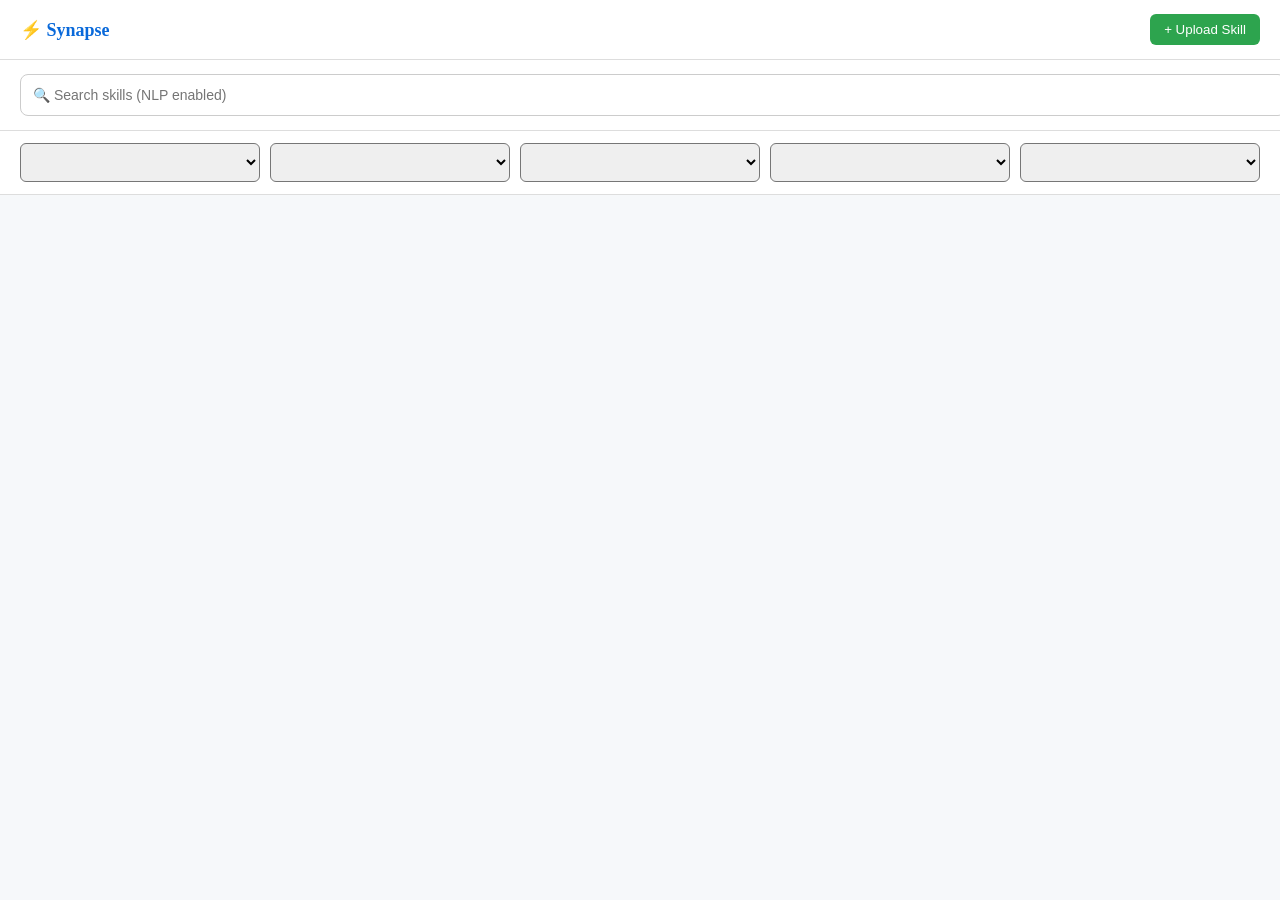
==== frontend/index.html @ e8ceedee "Refactored Architecture of project" ====
<!DOCTYPE html>
<html lang="en">
<head>
<meta charset="UTF-8">
<title>Synapse</title>

<style>
body {
    font-family: -apple-system, BlinkMacSystemFont, 'Segoe UI';
    background: #f6f8fa;
    margin: 0;
}

/* HEADER */
.header {
    background: white;
    padding: 14px 20px;
    border-bottom: 1px solid #ddd;
    display: flex;
    justify-content: space-between;
    align-items: center;
}

.logo {
    font-weight: 700;
    font-size: 18px;
    color: #0969da;
}

.upload-btn {
    background: #2da44e;
    color: white;
    border: none;
    padding: 8px 14px;
    border-radius: 6px;
    cursor: pointer;
}

/* SEARCH */
.search-bar {
    padding: 14px 20px;
    background: white;
    border-bottom: 1px solid #ddd;
}

.search-bar input {
    width: 100%;
    padding: 12px;
    font-size: 14px;
    border-radius: 8px;
    border: 1px solid #ccc;
}

/* FILTERS */
.filters {
    display: grid;
    grid-template-columns: repeat(5, 1fr);
    gap: 10px;
    padding: 12px 20px;
    background: white;
    border-bottom: 1px solid #ddd;
}

.filters select {
    width: 100%;
    padding: 10px;
    border-radius: 6px;
}

/* GRID */
.grid {
    padding: 20px;
    display: grid;
    grid-template-columns: repeat(auto-fill, minmax(360px,1fr));
    gap: 16px;
}

/* CARD */
.card {
    background: white;
    border: 1px solid #ddd;
    border-radius: 10px;
    padding: 16px;
    transition: 0.2s;
}

.card:hover {
    transform: translateY(-3px);
    border-color: #0969da;
    box-shadow: 0 6px 18px rgba(0,0,0,0.1);
}

.title {
    font-weight: 700;
    font-size: 15px;
    color: #0969da;
}

.summary {
    font-size: 13px;
    color: #57606a;
    margin: 8px 0;
}

.tags {
    display: flex;
    flex-wrap: wrap;
    gap: 6px;
}

.tag {
    font-size: 11px;
    padding: 4px 8px;
    border-radius: 12px;
    background: #f0f6ff;
}

.meta {
    margin-top: 10px;
    font-size: 11px;
    color: #666;
}
</style>
<script src="config.js"></script>
</head>

<body>

<!-- HEADER -->
<div class="header">
    <div class="logo">⚡ Synapse</div>

    <input type="file" id="fileInput" style="display:none">

    <button class="upload-btn"
        onclick="document.getElementById('fileInput').click()">
        + Upload Skill
    </button>
</div>

<!-- SEARCH -->
<div class="search-bar">
    <input id="searchBox" placeholder="🔍 Search skills (NLP enabled)">
</div>

<!-- FILTERS -->
<div class="filters">
    <select id="domainFilter"></select>
    <select id="usageFilter"></select>
    <select id="techFilter"></select>
    <select id="langFilter"></select>
    <select id="difficultyFilter"></select>
</div>

<!-- GRID -->
<div class="grid" id="grid"></div>

<script>

const API = CONFIG.API;

let SKILLS = [];

/* ---------------- SAFE ARRAY ---------------- */
function arr(x) {
    if (!x) return [];
    if (Array.isArray(x)) return x;
    return [x];
}

/* ---------------- LOAD ---------------- */
async function load() {
    try {
        const res = await fetch(`${API}/api/v1/skills`);
        SKILLS = await res.json();

        console.log("Loaded skills:", SKILLS);

        buildFilters();
        render(SKILLS);

    } catch (err) {
        console.error("Load failed", err);
    }
}

/* ---------------- BUILD FILTERS ---------------- */
function buildFilters() {
    build("domainFilter","domain");
    build("usageFilter","usage");
    build("techFilter","tech");
    build("langFilter","language");
    build("difficultyFilter","difficulty");
}

function build(id, field) {
    const el = document.getElementById(id);
    const values = new Set();

    SKILLS.forEach(s => {
        arr(s[field]).forEach(v => values.add(v));
    });

    el.innerHTML =
        `<option value="">All ${field}</option>` +
        [...values].map(v => `<option>${v}</option>`).join('');
}

/* ---------------- NLP SEARCH ---------------- */
function score(skill, query) {

    let text = `
        ${skill.title || ""}
        ${skill.summary || ""}
        ${arr(skill.domain).join(" ")}
        ${arr(skill.usage).join(" ")}
        ${arr(skill.tech).join(" ")}
        ${arr(skill.language).join(" ")}
    `.toLowerCase();

    return query.split(" ").reduce((acc,q)=>
        acc + (text.includes(q)?1:0),0);
}

/* ---------------- APPLY FILTER ---------------- */
function apply() {

    let filtered = SKILLS;

    const q = document.getElementById("searchBox").value.toLowerCase();

    const domain = val("domainFilter");
    const usage = val("usageFilter");
    const tech = val("techFilter");
    const lang = val("langFilter");
    const diff = val("difficultyFilter");

    filtered = filtered.filter(s =>
        (!domain || arr(s.domain).includes(domain)) &&
        (!usage || arr(s.usage).includes(usage)) &&
        (!tech || arr(s.tech).includes(tech)) &&
        (!lang || arr(s.language).includes(lang)) &&
        (!diff || s.difficulty === diff)
    );

    if (q) {
        filtered = filtered
            .map(s => ({...s, _score: score(s,q)}))
            .sort((a,b)=>b._score-a._score);
    }

    render(filtered);
}

function val(id){
    return document.getElementById(id).value;
}

/* ---------------- RENDER ---------------- */
function render(list) {

    const grid = document.getElementById("grid");

    if (!list.length) {
        grid.innerHTML = "<div style='padding:20px'>No skills found</div>";
        return;
    }

    grid.innerHTML = list.map(s => `
        <div class="card">

            <div class="title">${s.title || "Untitled Skill"}</div>

            <div class="summary">${s.summary || ""}</div>

            <div class="tags">
                ${arr(s.domain).map(tag).join("")}
                ${arr(s.usage).map(tag).join("")}
                ${arr(s.tech).map(tag).join("")}
                ${arr(s.language).map(tag).join("")}
            </div>

            <div class="meta">
                Difficulty: ${s.difficulty || "medium"}
            </div>

        </div>
    `).join('');
}

function tag(t){
    return `<span class="tag">${t}</span>`;
}

/* ---------------- UPLOAD ---------------- */
document.getElementById("fileInput")
.addEventListener("change", async (e)=>{

    const file = e.target.files[0];
    if(!file) return;

    const form = new FormData();
    form.append("file", file);

    try {
        const res = await fetch(`${API}/api/v1/skills/upload`,{
            method:"POST",
            body:form
        });

        const skill = await res.json();

        console.log("Uploaded skill:", skill);

        // safest: reload from backend
        await load();

    } catch (err) {
        console.error("Upload failed", err);
        alert("Upload failed");
    }
});

/* ---------------- EVENTS ---------------- */
document.querySelectorAll("select")
    .forEach(el=>el.addEventListener("change",apply));

document.getElementById("searchBox")
    .addEventListener("input",apply);

/* ---------------- INIT ---------------- */
load();

</script>

</body>
</html>
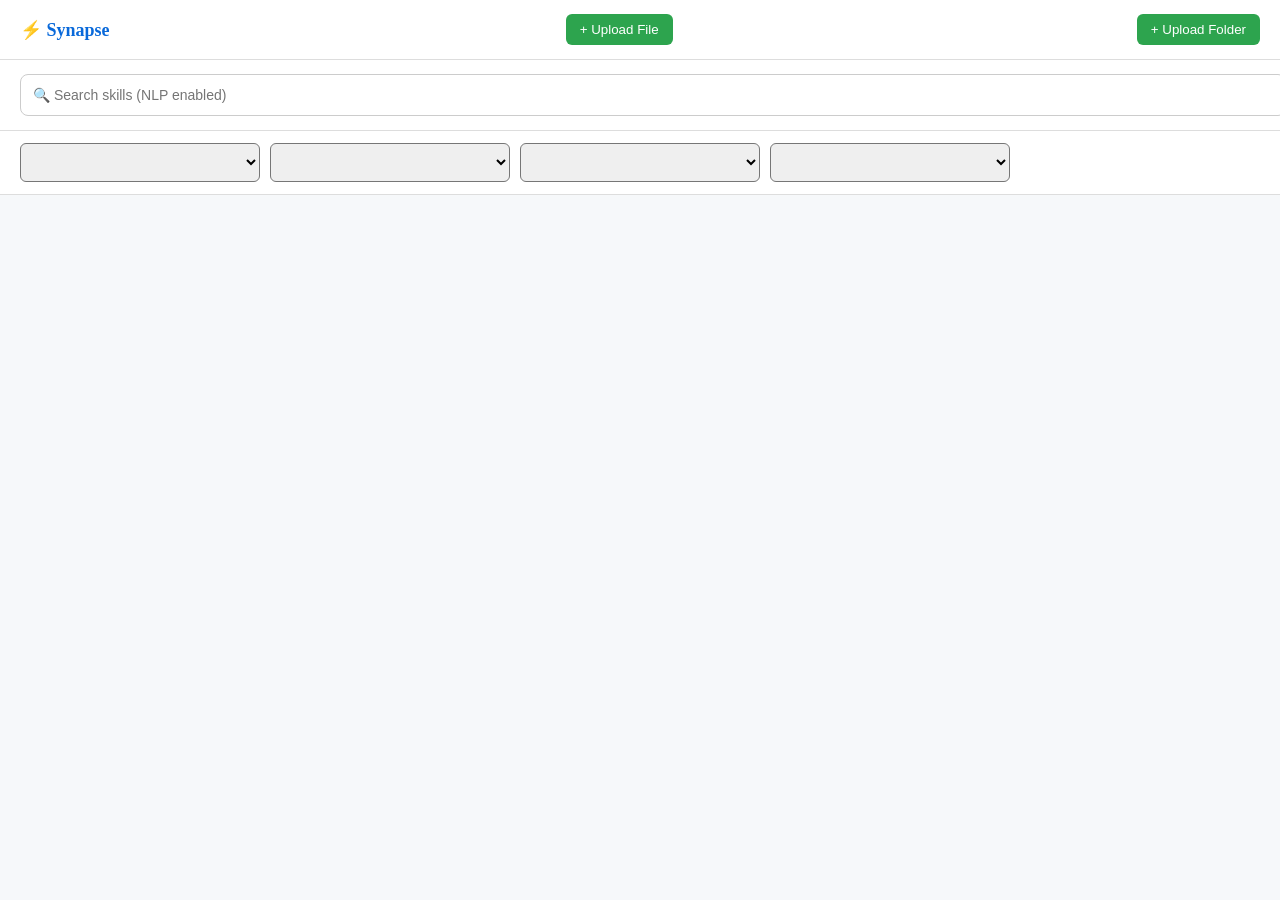
==== commit f83aeb71: "added new features(tag, desc refined, upload steps) on UI and backend" ====
--- a/frontend/index.html
+++ b/frontend/index.html
@@ -112,7 +112,37 @@
     font-size: 11px;
     padding: 4px 8px;
     border-radius: 12px;
-    background: #f0f6ff;
+    background: #f0f0f0;
+    color: #666;
+}
+.tag.anchor {
+    background: #0969da;
+    color: #fff;
+    font-weight: 600;
+}
+.cat-row {
+    display: flex;
+    flex-wrap: wrap;
+    gap: 8px;
+    padding: 0 24px 12px;
+}
+.cat-pill {
+    cursor: pointer;
+    padding: 6px 12px;
+    border-radius: 999px;
+    font-size: 12px;
+    background: #eef3f8;
+    border: 1px solid transparent;
+    user-select: none;
+}
+.cat-pill:hover { border-color: #0969da; }
+.cat-pill.active {
+    background: #0969da;
+    color: #fff;
+}
+.cat-pill .count {
+    opacity: 0.7;
+    margin-left: 4px;
 }
 
 .meta {
@@ -131,11 +161,32 @@
     <div class="logo">⚡ Synapse</div>
 
     <input type="file" id="fileInput" style="display:none">
+    <input type="file" id="folderInput" webkitdirectory directory multiple style="display:none">
 
     <button class="upload-btn"
         onclick="document.getElementById('fileInput').click()">
-        + Upload Skill
+        + Upload File
     </button>
+    <button class="upload-btn"
+        style="margin-left:8px"
+        onclick="document.getElementById('folderInput').click()">
+        + Upload Folder
+    </button>
+</div>
+
+<!-- DETAIL MODAL -->
+<div id="modal" style="display:none; position:fixed; inset:0; background:rgba(0,0,0,0.5); z-index:100; align-items:center; justify-content:center;">
+    <div style="background:#fff; max-width:760px; width:92%; max-height:85vh; overflow:auto; border-radius:8px; padding:24px; position:relative;">
+        <button id="modalClose" style="position:absolute; top:8px; right:12px; border:none; background:none; font-size:22px; cursor:pointer;">×</button>
+        <div id="modalBody"></div>
+    </div>
+</div>
+
+<!-- REVIEW WIZARD -->
+<div id="wizard" style="display:none; position:fixed; inset:0; background:rgba(0,0,0,0.5); z-index:101; align-items:center; justify-content:center;">
+    <div style="background:#fff; max-width:680px; width:92%; max-height:88vh; overflow:auto; border-radius:8px; padding:24px;">
+        <div id="wizardBody"></div>
+    </div>
 </div>
 
 <!-- SEARCH -->
@@ -149,8 +200,10 @@
     <select id="usageFilter"></select>
     <select id="techFilter"></select>
     <select id="langFilter"></select>
-    <select id="difficultyFilter"></select>
 </div>
+
+<!-- CATEGORY PILLS -->
+<div class="cat-row" id="catRow"></div>
 
 <!-- GRID -->
 <div class="grid" id="grid"></div>
@@ -160,11 +213,17 @@
 const API = CONFIG.API;
 
 let SKILLS = [];
+let TAG_FREQ = {};        // tag -> count across all skills
+let ANCHOR_TAGS = new Set(); // tags appearing in >= 2 skills
+let CATEGORY_FILTER = null;  // currently-selected category pill (a tag), or null
 
 /* ---------------- SAFE ARRAY ---------------- */
 function arr(x) {
     if (!x) return [];
-    if (Array.isArray(x)) return x;
+    if (Array.isArray(x)) return x.flatMap(v => arr(v));
+    if (typeof x === "string") {
+        return x.split(",").map(s => s.trim()).filter(Boolean);
+    }
     return [x];
 }
 
@@ -176,50 +235,130 @@
 
         console.log("Loaded skills:", SKILLS);
 
+        computeTagStats();
+        buildCategoryPills();
         buildFilters();
-        render(SKILLS);
+        apply();
 
     } catch (err) {
         console.error("Load failed", err);
     }
 }
 
+/* ---------------- TAG FREQUENCY (lightweight clustering) ---------------- */
+function skillTags(s) {
+    // Union of all tag-like fields, deduped, lowercased.
+    const all = [
+        ...arr(s.tags), ...arr(s.tools),
+        ...arr(s.tech_stack), ...arr(s.languages),
+        ...arr(s.domain), ...arr(s.usage),
+    ].filter(Boolean).map(t => String(t).toLowerCase().trim()).filter(Boolean);
+    return [...new Set(all)];
+}
+
+function computeTagStats() {
+    TAG_FREQ = {};
+    SKILLS.forEach(s => {
+        skillTags(s).forEach(t => { TAG_FREQ[t] = (TAG_FREQ[t] || 0) + 1; });
+    });
+    ANCHOR_TAGS = new Set(Object.keys(TAG_FREQ).filter(t => TAG_FREQ[t] >= 2));
+}
+
+// Generic / low-signal tags that shouldn't show up as top-level categories,
+// even if they appear across many skills. These are noise from a
+// user-problem-search standpoint (tool primitives, action verbs, etc.).
+const PILL_STOPWORDS = new Set([
+    // Claude Code / generic agent tool primitives
+    "read", "write", "edit", "glob", "grep", "bash", "ls", "fetch", "webfetch",
+    "task", "todo", "todowrite", "notebookedit", "agent",
+    // Generic action verbs
+    "implementation", "implement", "refactor", "refactoring", "review",
+    "create", "update", "delete", "build", "configure", "setup",
+    "analyze", "analysis", "documentation", "docs", "general", "utility",
+    // Difficulty-ish leftovers
+    "easy", "medium", "hard", "unknown",
+]);
+
+function isMeaningfulCategory(tag) {
+    if (!tag) return false;
+    if (PILL_STOPWORDS.has(tag)) return false;
+    // Drop very short tokens (rarely useful as a category)
+    if (tag.length < 3) return false;
+    return true;
+}
+
+function buildCategoryPills() {
+    const row = document.getElementById("catRow");
+    // Anchor tags filtered through the stopword guard, top by frequency,
+    // capped at 8 pills so the bar stays compact and meaningful.
+    const top = [...ANCHOR_TAGS]
+        .filter(isMeaningfulCategory)
+        .sort((a, b) => TAG_FREQ[b] - TAG_FREQ[a])
+        .slice(0, 8);
+    if (!top.length) {
+        row.innerHTML = '<div style="color:#888; font-size:12px">Upload more skills to see categories.</div>';
+        return;
+    }
+    row.innerHTML =
+        `<div class="cat-pill ${!CATEGORY_FILTER ? "active" : ""}" onclick="setCategory(null)">All <span class="count">${SKILLS.length}</span></div>` +
+        top.map(t => `
+            <div class="cat-pill ${CATEGORY_FILTER === t ? "active" : ""}" onclick="setCategory('${t.replace(/'/g, "\\'")}')">
+                ${t}<span class="count">${TAG_FREQ[t]}</span>
+            </div>
+        `).join("");
+}
+
+function setCategory(tag) {
+    CATEGORY_FILTER = (tag === CATEGORY_FILTER) ? null : tag;
+    buildCategoryPills();
+    apply();
+}
+
 /* ---------------- BUILD FILTERS ---------------- */
 function buildFilters() {
-    build("domainFilter","domain");
-    build("usageFilter","usage");
-    build("techFilter","tech");
-    build("langFilter","language");
-    build("difficultyFilter","difficulty");
-}
-
-function build(id, field) {
+    build("domainFilter","domain","Domain");
+    build("usageFilter","usage","Usage");
+    build("techFilter","tech_stack","Tech");
+    build("langFilter","languages","Language");
+}
+
+function build(id, field, label) {
     const el = document.getElementById(id);
     const values = new Set();
 
     SKILLS.forEach(s => {
-        arr(s[field]).forEach(v => values.add(v));
+        arr(s[field]).forEach(v => v && values.add(v));
     });
 
     el.innerHTML =
-        `<option value="">All ${field}</option>` +
-        [...values].map(v => `<option>${v}</option>`).join('');
-}
-
-/* ---------------- NLP SEARCH ---------------- */
+        `<option value="">All ${label || field}</option>` +
+        [...values].sort().map(v => `<option>${v}</option>`).join('');
+}
+
+/* ---------------- KEYWORD SEARCH (tag-weighted) ---------------- */
 function score(skill, query) {
-
-    let text = `
-        ${skill.title || ""}
-        ${skill.summary || ""}
-        ${arr(skill.domain).join(" ")}
-        ${arr(skill.usage).join(" ")}
-        ${arr(skill.tech).join(" ")}
-        ${arr(skill.language).join(" ")}
-    `.toLowerCase();
-
-    return query.split(" ").reduce((acc,q)=>
-        acc + (text.includes(q)?1:0),0);
+    const tokens = query.toLowerCase().split(/\s+/).filter(Boolean);
+    if (!tokens.length) return 0;
+
+    const tagText = [
+        ...arr(skill.tags), ...arr(skill.tools),
+        ...arr(skill.tech_stack), ...arr(skill.languages),
+        ...arr(skill.domain), ...arr(skill.usage),
+    ].join(" ").toLowerCase();
+    const titleText = (skill.title || "").toLowerCase();
+    const summaryText = (skill.summary || "").toLowerCase();
+
+    // Weights: title hit = 4, tag/tool hit = 3, summary hit = 1
+    let total = 0;
+    for (const t of tokens) {
+        const re = new RegExp(`\\b${t.replace(/[.*+?^${}()|[\\]\\\\]/g, "\\\\$&")}`, "i");
+        if (re.test(titleText)) total += 4;
+        else if (titleText.includes(t)) total += 2;
+        if (re.test(tagText)) total += 3;
+        else if (tagText.includes(t)) total += 1;
+        if (summaryText.includes(t)) total += 1;
+    }
+    return total;
 }
 
 /* ---------------- APPLY FILTER ---------------- */
@@ -233,19 +372,19 @@
     const usage = val("usageFilter");
     const tech = val("techFilter");
     const lang = val("langFilter");
-    const diff = val("difficultyFilter");
 
     filtered = filtered.filter(s =>
         (!domain || arr(s.domain).includes(domain)) &&
         (!usage || arr(s.usage).includes(usage)) &&
-        (!tech || arr(s.tech).includes(tech)) &&
-        (!lang || arr(s.language).includes(lang)) &&
-        (!diff || s.difficulty === diff)
+        (!tech || arr(s.tech_stack).includes(tech)) &&
+        (!lang || arr(s.languages).includes(lang)) &&
+        (!CATEGORY_FILTER || skillTags(s).includes(CATEGORY_FILTER))
     );
 
     if (q) {
         filtered = filtered
             .map(s => ({...s, _score: score(s,q)}))
+            .filter(s => s._score > 0)
             .sort((a,b)=>b._score-a._score);
     }
 
@@ -266,60 +405,304 @@
         return;
     }
 
-    grid.innerHTML = list.map(s => `
-        <div class="card">
-
+    grid.innerHTML = list.map(s => {
+        const unique = skillTags(s);
+        // Anchor tags first (sorted by frequency), then unique singletons
+        unique.sort((a, b) => (TAG_FREQ[b] || 0) - (TAG_FREQ[a] || 0));
+        return `
+        <div class="card" onclick="openDetail(${s.id})" style="cursor:pointer">
             <div class="title">${s.title || "Untitled Skill"}</div>
-
             <div class="summary">${s.summary || ""}</div>
-
-            <div class="tags">
-                ${arr(s.domain).map(tag).join("")}
-                ${arr(s.usage).map(tag).join("")}
-                ${arr(s.tech).map(tag).join("")}
-                ${arr(s.language).map(tag).join("")}
-            </div>
-
-            <div class="meta">
-                Difficulty: ${s.difficulty || "medium"}
-            </div>
-
-        </div>
-    `).join('');
+            <div class="tags">${unique.map(tag).join("")}</div>
+            ${s.is_complete ? '<div class="meta" style="color:#1a7f37">✓ Complete</div>' : '<div class="meta" style="color:#9a6700">Draft</div>'}
+        </div>`;
+    }).join('');
 }
 
 function tag(t){
-    return `<span class="tag">${t}</span>`;
+    const lower = String(t).toLowerCase();
+    const isMeaningfulAnchor = ANCHOR_TAGS.has(lower) && isMeaningfulCategory(lower);
+    return `<span class="${isMeaningfulAnchor ? "tag anchor" : "tag"}">${t}</span>`;
 }
 
 /* ---------------- UPLOAD ---------------- */
-document.getElementById("fileInput")
-.addEventListener("change", async (e)=>{
-
-    const file = e.target.files[0];
-    if(!file) return;
-
+async function uploadFiles(fileList) {
+    if (!fileList || !fileList.length) return;
     const form = new FormData();
-    form.append("file", file);
-
+    for (const f of fileList) {
+        form.append("files", f);
+        // For folder uploads the browser sets webkitRelativePath
+        form.append("relative_paths", f.webkitRelativePath || f.name);
+    }
     try {
-        const res = await fetch(`${API}/api/v1/skills/upload`,{
-            method:"POST",
-            body:form
-        });
-
+        const res = await fetch(`${API}/api/v1/skills/upload`, { method: "POST", body: form });
+        if (!res.ok) {
+            const err = await res.json().catch(() => ({}));
+            alert("Upload failed: " + (err.detail || res.status));
+            return;
+        }
         const skill = await res.json();
-
-        console.log("Uploaded skill:", skill);
-
-        // safest: reload from backend
         await load();
-
+        if (skill.needs_completion_confirmation && skill.id) {
+            startWizard(skill);
+        }
     } catch (err) {
         console.error("Upload failed", err);
         alert("Upload failed");
     }
-});
+}
+
+document.getElementById("fileInput")
+    .addEventListener("change", e => uploadFiles(e.target.files));
+document.getElementById("folderInput")
+    .addEventListener("change", e => uploadFiles(e.target.files));
+
+/* ---------------- REVIEW WIZARD ---------------- */
+let WIZ = null; // { skill, step, isInUse, usedAt }
+
+function showWizard() { document.getElementById("wizard").style.display = "flex"; }
+function hideWizard() { document.getElementById("wizard").style.display = "none"; WIZ = null; }
+
+function startWizard(skill) {
+    WIZ = { skill: { ...skill }, step: "review", isInUse: false, usedAt: "" };
+    showWizard();
+    renderWizard();
+}
+
+function renderWizard() {
+    const body = document.getElementById("wizardBody");
+    if (!WIZ) return;
+    if (WIZ.step === "review")  body.innerHTML = wizardReviewHTML();
+    if (WIZ.step === "fix")     body.innerHTML = wizardFixHTML();
+    if (WIZ.step === "usage")   body.innerHTML = wizardUsageHTML();
+    if (WIZ.step === "confirm") body.innerHTML = wizardConfirmHTML();
+}
+
+function esc(s) { return (s == null ? "" : String(s)).replace(/[&<>"']/g, c =>
+    ({ "&": "&amp;", "<": "&lt;", ">": "&gt;", '"': "&quot;", "'": "&#39;" }[c])); }
+
+function wizardReviewHTML() {
+    const s = WIZ.skill;
+    const tags = [
+        ...arr(s.tags), ...arr(s.tools),
+        ...arr(s.tech_stack), ...arr(s.languages),
+    ];
+    const how = (s.how_to_use || "").split(" | ").filter(Boolean);
+    return `
+        <h3 style="margin-top:0">Step 1 of 3 — Review what we picked up</h3>
+        <p style="color:#666; font-size:13px">Confirm the agent's understanding of this skill before we add it to the repository.</p>
+        <table style="width:100%; font-size:14px">
+            <tr><td style="width:140px; color:#666; vertical-align:top; padding:6px 0">Title</td><td><b>${esc(s.title)}</b></td></tr>
+            <tr><td style="color:#666; vertical-align:top; padding:6px 0">Description</td><td>${esc(s.summary)}</td></tr>
+            <tr><td style="color:#666; vertical-align:top; padding:6px 0">Where to use</td><td>${esc(s.where_to_use) || "<i>—</i>"}</td></tr>
+            <tr><td style="color:#666; vertical-align:top; padding:6px 0">Why to use</td><td>${esc(s.why_to_use) || "<i>—</i>"}</td></tr>
+            <tr><td style="color:#666; vertical-align:top; padding:6px 0">How to use</td>
+                <td>${how.length ? `<ol style="margin:0; padding-left:18px">${how.map(h => `<li>${esc(h)}</li>`).join("")}</ol>` : "<i>—</i>"}</td></tr>
+            <tr><td style="color:#666; vertical-align:top; padding:6px 0">Tags</td><td>${tags.map(tag).join("") || "<i>—</i>"}</td></tr>
+        </table>
+        <div style="text-align:right; margin-top:20px;">
+            <button onclick="wizGoFix()" style="margin-right:8px">Needs fixes</button>
+            <button class="upload-btn" onclick="wizGoUsage()">Looks good →</button>
+        </div>
+        <div style="text-align:right; margin-top:8px"><button style="border:none;background:none;color:#888;cursor:pointer" onclick="wizCancel()">Save as draft & exit</button></div>
+    `;
+}
+
+function wizardFixHTML() {
+    const s = WIZ.skill;
+    const tagsCsv = [...arr(s.tags), ...arr(s.tools)].join(", ");
+    const techCsv = arr(s.tech_stack).join(", ");
+    const langCsv = arr(s.languages).join(", ");
+    return `
+        <h3 style="margin-top:0">Fix the details</h3>
+        <p style="color:#666; font-size:13px">Edit anything that's wrong. Fields you don't change stay as-is.</p>
+        <div style="display:grid; gap:10px">
+            <label>Title<br><input id="fxTitle" style="width:100%; padding:6px" value="${esc(s.title)}"></label>
+            <label>Description (summary)<br><textarea id="fxSummary" rows="2" style="width:100%; padding:6px">${esc(s.summary)}</textarea></label>
+            <label>Where to use<br><textarea id="fxWhere" rows="2" style="width:100%; padding:6px">${esc(s.where_to_use)}</textarea></label>
+            <label>Why to use<br><textarea id="fxWhy" rows="2" style="width:100%; padding:6px">${esc(s.why_to_use)}</textarea></label>
+            <label>How to use (separate steps with <code> | </code>)<br><textarea id="fxHow" rows="2" style="width:100%; padding:6px">${esc(s.how_to_use)}</textarea></label>
+            <label>Tags / tools (comma-separated)<br><input id="fxTags" style="width:100%; padding:6px" value="${esc(tagsCsv)}"></label>
+            <label>Tech stack (comma-separated)<br><input id="fxTech" style="width:100%; padding:6px" value="${esc(techCsv)}"></label>
+            <label>Languages (comma-separated)<br><input id="fxLang" style="width:100%; padding:6px" value="${esc(langCsv)}"></label>
+        </div>
+        <div style="text-align:right; margin-top:16px">
+            <button onclick="wizBack('review')" style="margin-right:8px">← Back</button>
+            <button class="upload-btn" onclick="wizSaveFix()">Save & re-review</button>
+        </div>
+    `;
+}
+
+function wizardUsageHTML() {
+    const yes = WIZ.isInUse;
+    return `
+        <h3 style="margin-top:0">Step 2 of 3 — Is this skill currently in use?</h3>
+        <p style="color:#666; font-size:13px">Helps other users find skills that are battle-tested in real workflows.</p>
+        <div style="margin:8px 0">
+            <label style="margin-right:16px"><input type="radio" name="inuse" ${!yes ? "checked" : ""} onchange="wizSetInUse(false)"> No, not currently used</label>
+            <label><input type="radio" name="inuse" ${yes ? "checked" : ""} onchange="wizSetInUse(true)"> Yes, in use</label>
+        </div>
+        <div id="usageDetail" style="display:${yes ? "block" : "none"}; margin-top:8px">
+            <label>Where is it used?<br>
+                <select id="usedAtSel" onchange="wizPickPlatform()" style="padding:6px; width:260px">
+                    <option value="">— select —</option>
+                    <option ${WIZ.usedAt === "Anthropic Claude Code" ? "selected" : ""}>Anthropic Claude Code</option>
+                    <option ${WIZ.usedAt === "Claude.ai" ? "selected" : ""}>Claude.ai</option>
+                    <option ${WIZ.usedAt === "Cursor" ? "selected" : ""}>Cursor</option>
+                    <option ${WIZ.usedAt === "Windsurf" ? "selected" : ""}>Windsurf</option>
+                    <option value="__other__">Other…</option>
+                </select>
+            </label>
+            <div id="usedAtOtherWrap" style="display:none; margin-top:8px">
+                <input id="usedAtOther" placeholder="Platform / project name" style="padding:6px; width:280px">
+            </div>
+        </div>
+        <div style="text-align:right; margin-top:20px">
+            <button onclick="wizBack('review')" style="margin-right:8px">← Back</button>
+            <button class="upload-btn" onclick="wizGoConfirm()">Next →</button>
+        </div>
+    `;
+}
+
+function wizardConfirmHTML() {
+    const s = WIZ.skill;
+    return `
+        <h3 style="margin-top:0">Step 3 of 3 — Upload to repository?</h3>
+        <p style="color:#666; font-size:13px">Once uploaded, this skill is locked. Re-uploading the same slug will be rejected. New skills must use a new unique title.</p>
+        <div style="background:#f6f8fa; padding:12px; border-radius:6px; font-size:13px">
+            <div><b>${esc(s.title)}</b></div>
+            <div style="color:#666; margin-top:4px">${esc(s.summary)}</div>
+            <div style="margin-top:8px; color:#444">
+                ${WIZ.isInUse ? `In use at: <b>${esc(WIZ.usedAt) || "(not specified)"}</b>` : "Not currently in use"}
+            </div>
+        </div>
+        <div style="text-align:right; margin-top:20px">
+            <button onclick="wizBack('usage')" style="margin-right:8px">← Back</button>
+            <button class="upload-btn" onclick="wizFinalize()">✓ Upload to repository</button>
+        </div>
+    `;
+}
+
+/* Wizard transitions */
+function wizGoFix()   { WIZ.step = "fix"; renderWizard(); }
+function wizGoUsage() { WIZ.step = "usage"; renderWizard(); }
+function wizGoConfirm() {
+    // Capture usage selections from DOM before moving on
+    const sel = document.getElementById("usedAtSel");
+    const other = document.getElementById("usedAtOther");
+    if (WIZ.isInUse) {
+        if (sel && sel.value === "__other__") WIZ.usedAt = (other && other.value || "").trim();
+        else if (sel) WIZ.usedAt = sel.value;
+    } else {
+        WIZ.usedAt = "";
+    }
+    WIZ.step = "confirm"; renderWizard();
+}
+function wizBack(step) { WIZ.step = step; renderWizard(); }
+function wizCancel()   { hideWizard(); load(); }
+function wizSetInUse(v) {
+    WIZ.isInUse = v;
+    document.getElementById("usageDetail").style.display = v ? "block" : "none";
+}
+function wizPickPlatform() {
+    const sel = document.getElementById("usedAtSel");
+    document.getElementById("usedAtOtherWrap").style.display = (sel.value === "__other__") ? "block" : "none";
+}
+
+/* Save edits → PATCH /skills/{id} → reload that skill into wizard */
+async function wizSaveFix() {
+    const csv = (id) => (document.getElementById(id).value || "")
+        .split(",").map(s => s.trim()).filter(Boolean);
+    const payload = {
+        title: document.getElementById("fxTitle").value.trim(),
+        summary: document.getElementById("fxSummary").value.trim(),
+        where_to_use: document.getElementById("fxWhere").value.trim(),
+        why_to_use: document.getElementById("fxWhy").value.trim(),
+        how_to_use: document.getElementById("fxHow").value.trim(),
+        tags: csv("fxTags"),
+        tech_stack: csv("fxTech"),
+        languages: csv("fxLang"),
+    };
+    const id = WIZ.skill.id;
+    const res = await fetch(`${API}/api/v1/skills/${id}`, {
+        method: "PATCH",
+        headers: { "Content-Type": "application/json" },
+        body: JSON.stringify(payload),
+    });
+    if (!res.ok) {
+        const err = await res.json().catch(() => ({}));
+        alert("Save failed: " + (err.detail || res.status));
+        return;
+    }
+    // Merge edits locally and go back to review
+    Object.assign(WIZ.skill, payload);
+    WIZ.step = "review";
+    renderWizard();
+}
+
+/* Final upload to repository = PATCH /complete with usage info */
+async function wizFinalize() {
+    const id = WIZ.skill.id;
+    const res = await fetch(`${API}/api/v1/skills/${id}/complete`, {
+        method: "PATCH",
+        headers: { "Content-Type": "application/json" },
+        body: JSON.stringify({ is_in_use: WIZ.isInUse, used_at: WIZ.usedAt }),
+    });
+    if (!res.ok) {
+        const err = await res.json().catch(() => ({}));
+        alert("Upload failed: " + (err.detail || res.status));
+        return;
+    }
+    hideWizard();
+    await load();
+}
+
+/* ---------------- DETAIL MODAL ---------------- */
+async function openDetail(id) {
+    const skill = SKILLS.find(s => s.id === id);
+    if (!skill) return;
+    const filesRes = await fetch(`${API}/api/v1/skills/${id}/files`);
+    const files = filesRes.ok ? await filesRes.json() : [];
+    const allTags = [...new Set([
+        ...arr(skill.tags), ...arr(skill.tools),
+        ...arr(skill.tech_stack), ...arr(skill.languages),
+        ...arr(skill.domain), ...arr(skill.usage),
+    ].filter(Boolean))];
+    const kp = arr(skill.key_points);
+    document.getElementById("modalBody").innerHTML = `
+        <h2 style="margin-top:0">${skill.title}</h2>
+        <p style="color:#555">${skill.summary || ""}</p>
+        <div style="margin:8px 0">${allTags.map(tag).join("")}</div>
+        ${kp.length ? `<h4>Key points</h4><ul>${kp.map(p => `<li>${p}</li>`).join("")}</ul>` : ""}
+        <h4>Files (${files.length})</h4>
+        <table style="width:100%; font-size:13px; border-collapse:collapse">
+            <thead><tr style="text-align:left; border-bottom:1px solid #ddd"><th>Path</th><th>Type</th><th>Role</th><th>Size</th></tr></thead>
+            <tbody>
+                ${files.map(f => `<tr style="border-bottom:1px solid #f0f0f0">
+                    <td><a href="${API}/api/v1/skills/${id}/file?path=${encodeURIComponent(f.path)}" target="_blank">${f.path}</a></td>
+                    <td><code>${f.type}</code></td>
+                    <td>${f.role || ""}</td>
+                    <td>${f.size}</td>
+                </tr>`).join("")}
+            </tbody>
+        </table>
+        <div style="margin-top:16px">
+            <a class="upload-btn" href="${API}/api/v1/skills/${id}/download">⬇ Download ZIP</a>
+            ${!skill.is_complete ? `<button style="margin-left:8px" onclick="markComplete(${id})">Mark complete</button>` : '<span style="margin-left:8px; color:#1a7f37">✓ Complete</span>'}
+        </div>
+    `;
+    document.getElementById("modal").style.display = "flex";
+}
+async function markComplete(id) {
+    await fetch(`${API}/api/v1/skills/${id}/complete`, { method: "PATCH" });
+    document.getElementById("modal").style.display = "none";
+    await load();
+}
+document.getElementById("modalClose").onclick = () =>
+    document.getElementById("modal").style.display = "none";
+document.getElementById("modal").onclick = (e) => {
+    if (e.target.id === "modal") document.getElementById("modal").style.display = "none";
+};
 
 /* ---------------- EVENTS ---------------- */
 document.querySelectorAll("select")
